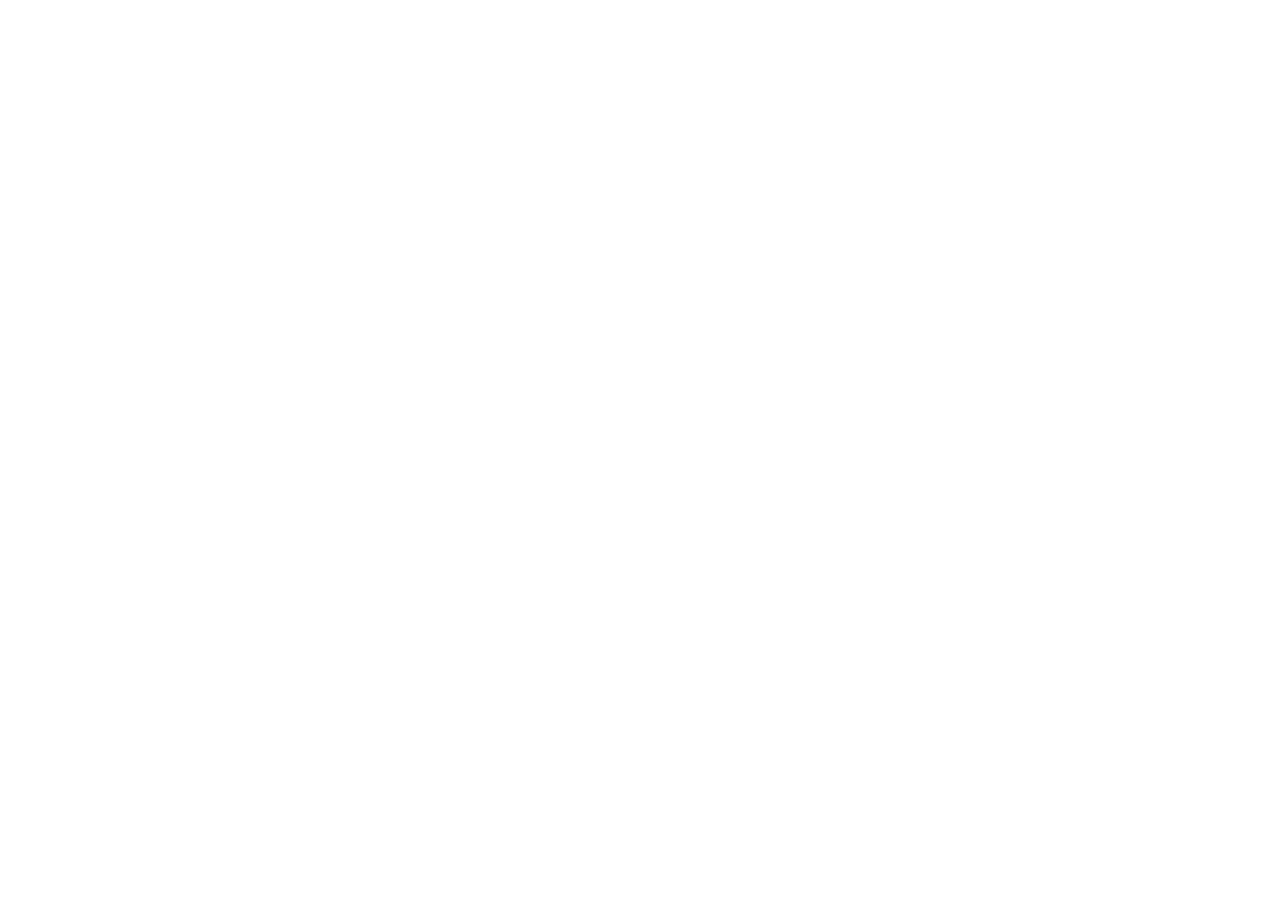
==== additional-assignment/index.html @ 1d5c55b8 "initial commit" ====
<!DOCTYPE html>
<html lang="en">
<head>
    <meta charset="UTF-8">
    <meta name="viewport" content="width=device-width, initial-scale=1.0">
    <meta http-equiv="X-UA-Compatible" content="ie=edge">
    <title>Document</title>
</head>
<body>
    
</body>
</html>
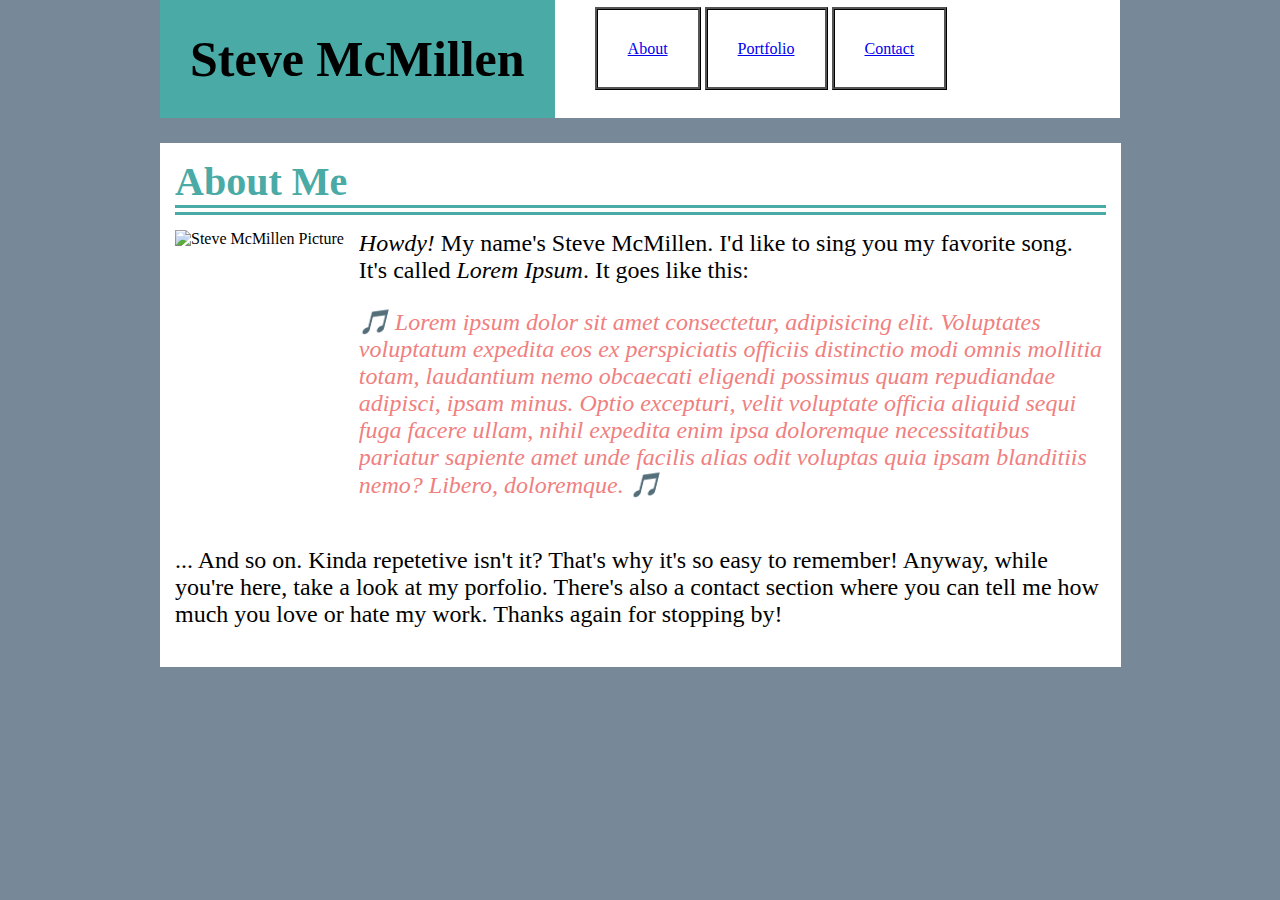
==== commit 62410fc0: "Styled index.html & portfolio.html... Contact.html in progress." ====
--- a/additional-assignment/index.html
+++ b/additional-assignment/index.html
@@ -4,9 +4,37 @@
     <meta charset="UTF-8">
     <meta name="viewport" content="width=device-width, initial-scale=1.0">
     <meta http-equiv="X-UA-Compatible" content="ie=edge">
-    <title>Document</title>
+    <title>Steve's Webpage</title>
+    <link href="https://fonts.googleapis.com/css?family=Permanent+Marker&display=swap" rel="stylesheet">
+    <link rel="stylesheet" href="style.css">
 </head>
 <body>
-    
+<header>
+        <h1>Steve McMillen</h1>
+        <aside>
+            <div>
+                <a class="link"
+                href="#">About</a>
+                <a class="link"
+                href="portfolio.html">Portfolio</a>
+                <a class="link"
+                href="contact.html">Contact</a>
+            </div>
+        </aside>
+</header>
+
+
+<br>
+    <article>
+        <h2>About Me</h2>
+        <img
+        id="pic"
+        src="https://ca.slack-edge.com/TMABSFEBF-UM59USEBB-724ba536b253-512" alt="Steve McMillen Picture">
+        
+        <p class="desc"> <i>Howdy!</i> My name's Steve McMillen. I'd like to sing you my favorite song. It's called <i>Lorem Ipsum</i>. It goes like this:
+        <p class="lyric">&#127925; Lorem ipsum dolor sit amet consectetur, adipisicing elit. Voluptates voluptatum expedita eos ex perspiciatis officiis distinctio modi omnis mollitia totam, laudantium nemo obcaecati eligendi possimus quam repudiandae adipisci, ipsam minus.
+        Optio excepturi, velit voluptate officia aliquid sequi fuga facere ullam, nihil expedita enim ipsa doloremque necessitatibus pariatur sapiente amet unde facilis alias odit voluptas quia ipsam blanditiis nemo? Libero, doloremque. &#127925;</p></p>
+
+<p>... And so on. Kinda repetetive isn't it? That's why it's so easy to remember! Anyway, while you're here, take a look at my porfolio. There's also a contact section where you can tell me how much you love or hate my work. Thanks again for stopping by!</p>    </article>
 </body>
 </html>--- a/additional-assignment/style.css
+++ b/additional-assignment/style.css
@@ -0,0 +1,128 @@
+
+
+body {
+    background-color: lightslategray;
+    max-width: 960px;
+    margin: auto;
+    margin-top: 0;
+}
+header {
+    display: flex;
+    box-sizing: border-box;
+    align-content: center;
+    background-color: white;
+    overflow: auto;
+    float: left;
+    width: 100%;
+    padding: 0;
+    margin: 0;
+    margin-bottom: 25px; 
+}
+
+h1 {
+    font-family: 'Permanent Marker', cursive;
+    font-size: 50px;
+    background-color: #4aaaa5;
+    padding: 30px;
+    margin-top: 0;
+    margin-bottom: 0;
+    width: fit-content;
+    height: fit-content;
+}
+
+aside {
+    box-sizing: border-box;
+    font-family: 'Permanent Marker', cursive;
+    margin-bottom: 25px;
+    width: fit-content;
+    height: fit-content;
+}
+
+div {
+    float: right;
+    margin-top: 40px;
+    margin-left: 40px;
+}
+
+.link {
+    padding: 30px;
+    border-style: ridge;
+    border-width: 3px;
+    border-color: black;
+}
+
+article {
+    float: left;
+    background-color: white;
+    padding: 15px;
+    width: 97%;
+}
+
+h2 {
+    font-family: 'Permanent Marker', cursive;
+    color: #4aaaa5;
+    font-size: 40px;
+    margin-top: 0;
+    margin-bottom: 15px;
+    width: 100%;
+    height: fit-content;
+    border-bottom-style: double;
+    border-bottom-width: 10px;
+    border-bottom-color:#4aaaa5;
+}
+
+#pic {
+    float: left;
+    height: 300px;
+    margin-right: 15px;
+}
+
+#pic:hover {
+    height: 350px;
+    transition-duration: .5s;
+}
+
+#pic:hover:after {
+    height: 300px;
+    transition-duration: .3s;
+}
+
+p {
+    font-size: 24px;
+    margin-top: 0;
+    overflow: auto;
+}
+
+.lyric {
+    font-style: italic;
+    color: lightcoral;
+}
+
+a:hover {
+    background-color: black;
+    color: white;
+    transition-duration: .75s;
+}
+
+a:active {
+    background-color: red;
+    color:white;
+    border-color: red;
+    transition-duration: .1s;
+}
+
+#eskimo {
+    float: left;
+    height: 300px;
+    margin: 15px;
+}
+
+#eskimo:hover {
+    filter:invert(100%);
+    transition-duration: 1s;
+}
+
+input {
+    width:30%;
+    margin-right: 30px;
+}